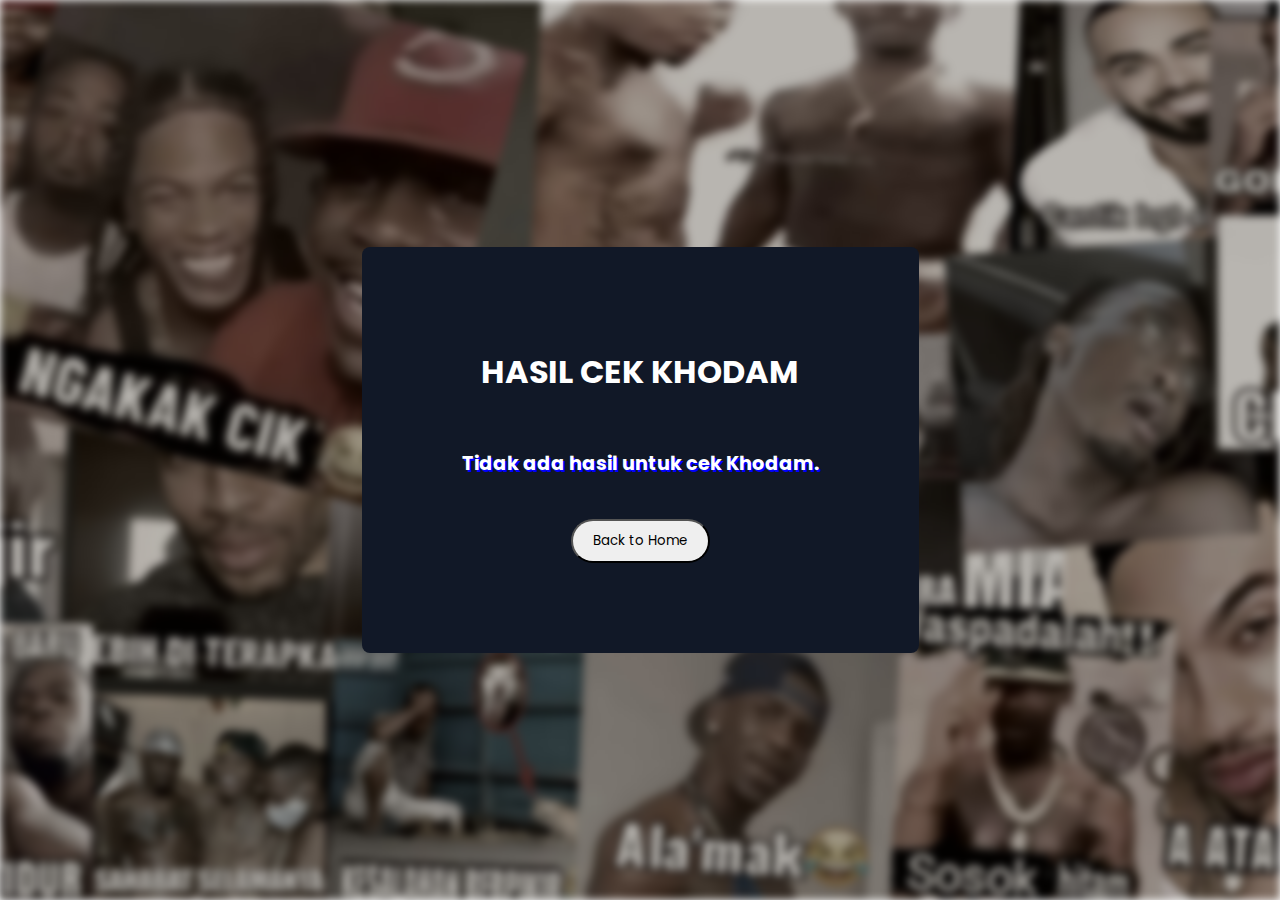
==== anotherpage.html @ 34d0440a "up" ====
<!DOCTYPE html>
<html lang="en">

<head>
    <meta charset="UTF-8">
    <meta name="viewport" content="width=device-width, initial-scale=1.0">
    <title>Hasil Cek Khodam</title>
    <link rel="stylesheet" href="./assets/style.css">
</head>

<body>
    <div class="container">
        <div class="header">
            <h1>HASIL CEK KHODAM</h1>
            <div class="search">
                <div class="hasil-khodam">
                    <p id="result">Loading...</p>
                </div>
            </div>
            <div class="backhome">
                <button id="btn-back" class="bg-blue-500 text-white px-4 py-2 rounded">Back to Home</button>
            </div>
        </div>
    </div>
    <script>
        function getQueryParam(param) {
            const urlParams = new URLSearchParams(window.location.search);
            return urlParams.get(param);
        }

        document.addEventListener("DOMContentLoaded", function() {
            const resultText = getQueryParam('result');
            const resultElement = document.getElementById("result");

            if (resultText) {
                resultElement.textContent = resultText;
            } else {
                resultElement.textContent = "Tidak ada hasil untuk cek Khodam.";
            }
            
            document.getElementById("btn-back").addEventListener("click", function() {
                window.location.href = "index.html";
            });
        });
    </script>
</body>

</html>
---- assets/style.css ----
@import url('https://fonts.googleapis.com/css2?family=Poppins:ital,wght@0,100;0,200;0,300;0,400;0,500;0,600;0,700;0,800;0,900;1,100;1,200;1,300;1,400;1,500;1,600;1,700;1,800;1,900&display=swap');

body {
    position: relative;
    margin: 0;
    padding: 0;
    font-family: "Poppins", sans-serif;
    font-weight: 200;
    font-style: normal;
}

body::before {
    content: "";
    position: fixed;
    top: 0;
    left: 0;
    width: 100%;
    height: 100%;
    background-image: url('./img/background.jpg');
    background-size: cover;
    background-repeat: no-repeat;
    background-attachment: fixed;
    background-position: center;
    filter: blur(4px); /* Adjust the blur radius as needed */
    z-index: -1; /* Ensure it stays behind other content */
}

.container{
    width: 100%;
    height: 100vh;
    display: flex;
    justify-content: center;
    align-items: center;
    color: white;
}

.header{
    text-align: center;
    background: rgba(17, 24, 39, 1);
    padding: 5rem;
    border-radius: 0.5rem;
}

.search{
    display: flex;
    justify-content: center;
    align-items: center;
}

#search{
    width: 100%;
    height: 50px;
    border: none;
    border-radius: 30px;
    font-size: 1.2rem;
    outline: none;
    font-family: "Poppins", sans-serif;
    text-align: center;
}

.backhome{
    display: flex;
    justify-content: center;
    align-items: center;
}

#backhome{
    width: 100%;
    height: 50px;
    border: none;
    border-radius: 30px;
    font-size: 1.2rem;
    outline: none;
    font-family: "Poppins", sans-serif;
    text-align: center;
}

#btn-back{
    padding: 10px 20px;
    margin: 10px;
    font-family: "Poppins", sans-serif;
    border-radius: 30px;
}

#btn-back:hover{
    background-color: #000;
    color: white;
}

#btn-search{
    padding: 10px 20px;
    margin: 10px;
    font-family: "Poppins", sans-serif;
    border-radius: 30px;
}

#btn-search:hover{
    background-color: #000;
    color: white;
}

.hasil-khodam{
    margin: 10px;
    padding: 2px 10px;
    color: white;
    border-radius: 5px;
    font-weight: bold;
    text-shadow: blue 2px 2px;
}

p{
    font-size: 1.2rem;
}
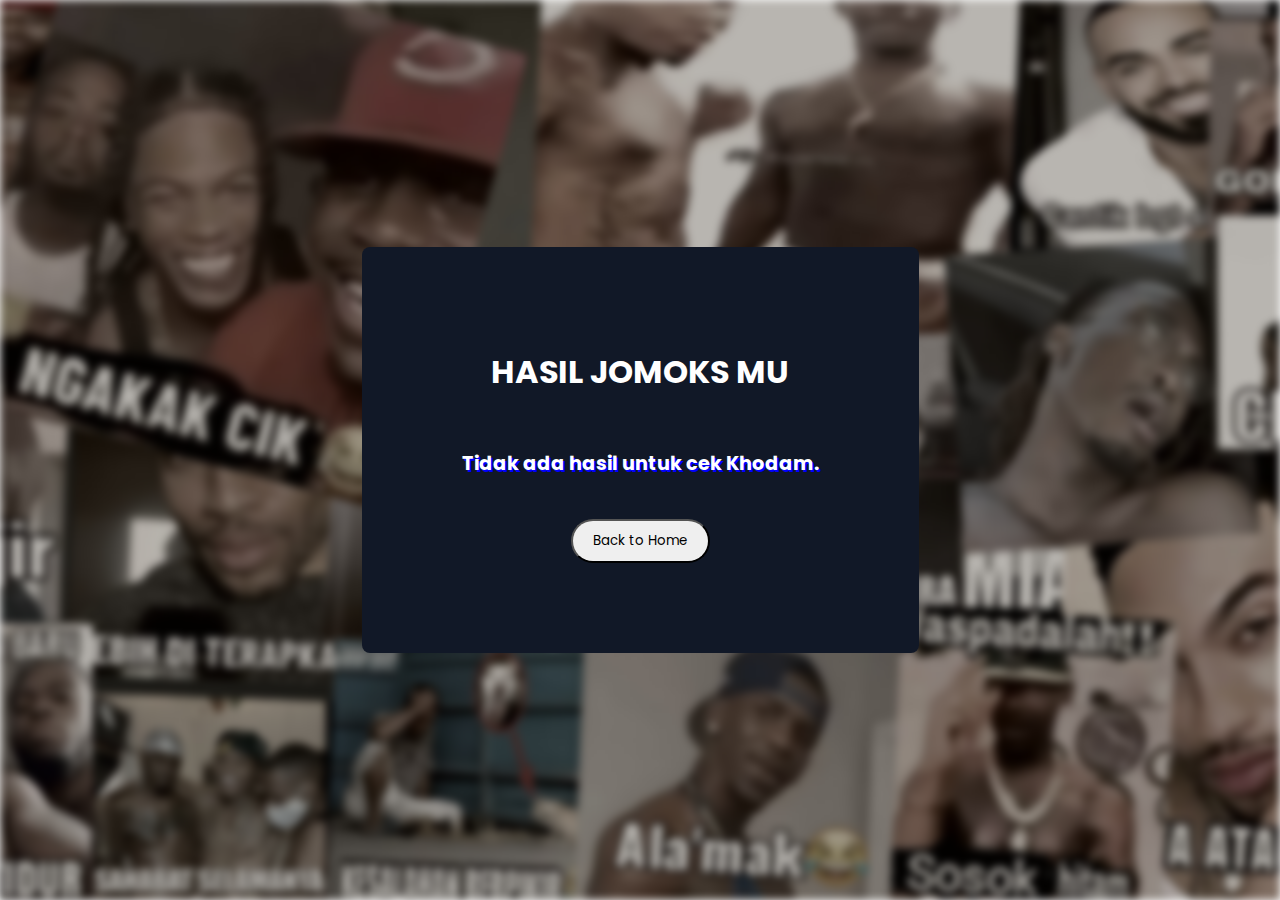
==== commit bdc7ba05: "up" ====
--- a/anotherpage.html
+++ b/anotherpage.html
@@ -4,14 +4,14 @@
 <head>
     <meta charset="UTF-8">
     <meta name="viewport" content="width=device-width, initial-scale=1.0">
-    <title>Hasil Cek Khodam</title>
+    <title>Hasil jomoksmu</title>
     <link rel="stylesheet" href="./assets/style.css">
 </head>
 
 <body>
     <div class="container">
         <div class="header">
-            <h1>HASIL CEK KHODAM</h1>
+            <h1>HASIL JOMOKS MU</h1>
             <div class="search">
                 <div class="hasil-khodam">
                     <p id="result">Loading...</p>
